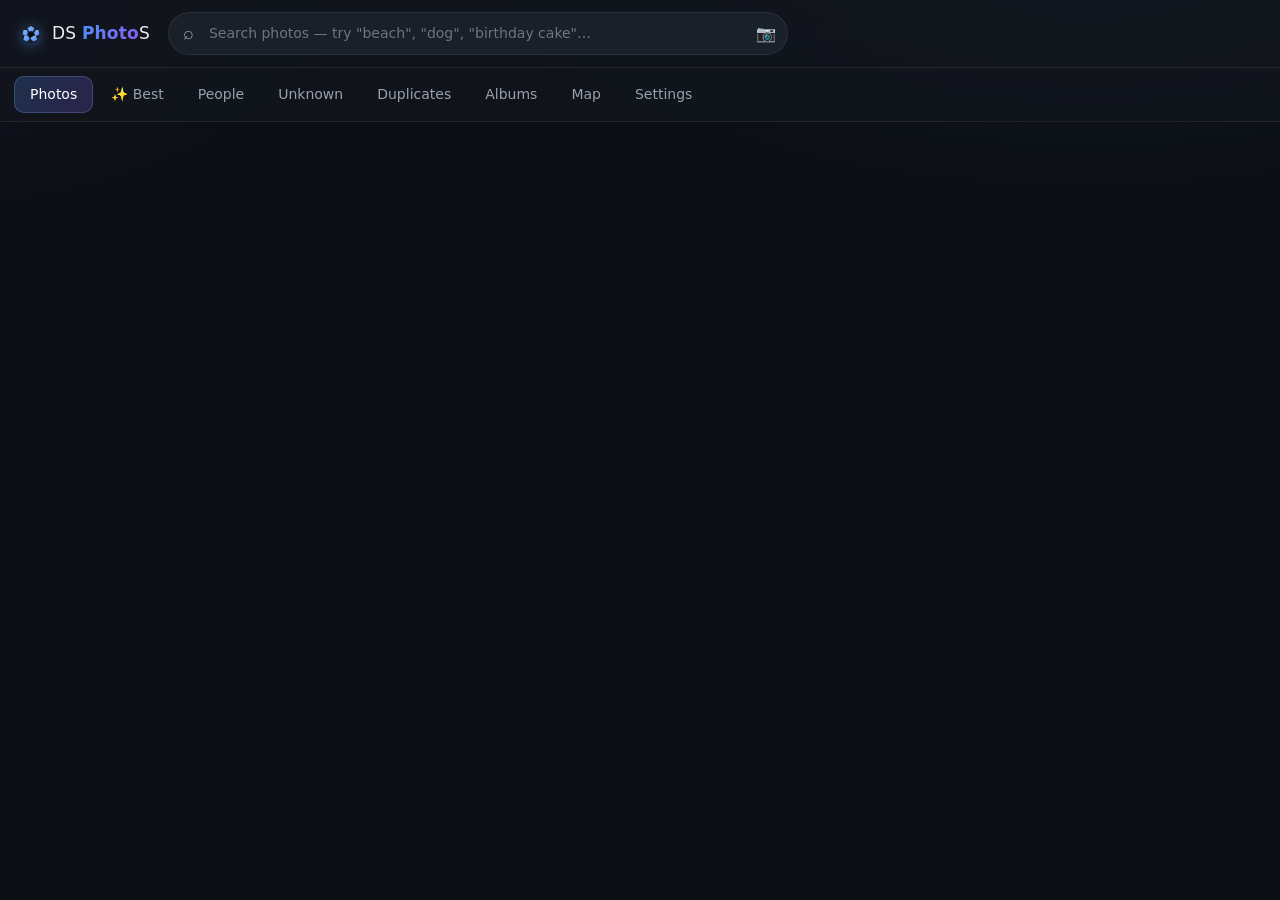
==== static/index.html @ 8d9a06c4 "Add "Play as story" slideshow viewer for albums Backlog item 9 — trips/places are already grouped in" ====
<!DOCTYPE html>
<html lang="en">
<head>
<meta charset="utf-8">
<meta name="viewport" content="width=device-width, initial-scale=1">
<title>DS PhotoS</title>
<link rel="stylesheet" href="/static/vendor/leaflet/leaflet.css">
<link rel="stylesheet" href="/static/style.css">
<link rel="icon" href="data:image/svg+xml,<svg xmlns='http://www.w3.org/2000/svg' viewBox='0 0 100 100'><defs><linearGradient id='g' x1='0' y1='0' x2='1' y2='1'><stop offset='0' stop-color='%238ab4f8'/><stop offset='1' stop-color='%234b90f5'/></linearGradient></defs><circle cx='50' cy='50' r='42' fill='%231a202a'/><g fill='url(%23g)'><path d='M50 14 L66 24 L58 40 L42 40 L34 24 Z'/><path d='M84 32 L88 51 L72 60 L64 46 L72 32 Z'/><path d='M78 76 L61 84 L48 72 L56 58 L72 58 Z'/><path d='M32 84 L16 76 L20 58 L36 58 L44 72 Z'/><path d='M12 51 L16 32 L32 32 L36 46 L28 60 Z'/></g><circle cx='50' cy='50' r='13' fill='%230b0e13'/></svg>">
</head>
<body>
<header class="topbar">
  <div class="logo" onclick="location.hash='#photos'">
    <svg class="logo-mark" viewBox="0 0 100 100" width="22" height="22">
      <defs><linearGradient id="logoGrad" x1="0" y1="0" x2="1" y2="1"><stop offset="0" stop-color="#8ab4f8"/><stop offset="1" stop-color="#4b90f5"/></linearGradient></defs>
      <circle cx="50" cy="50" r="42" fill="#1a202a"/>
      <g fill="url(#logoGrad)">
        <path d="M50 14 L66 24 L58 40 L42 40 L34 24 Z"/>
        <path d="M84 32 L88 51 L72 60 L64 46 L72 32 Z"/>
        <path d="M78 76 L61 84 L48 72 L56 58 L72 58 Z"/>
        <path d="M32 84 L16 76 L20 58 L36 58 L44 72 Z"/>
        <path d="M12 51 L16 32 L32 32 L36 46 L28 60 Z"/>
      </g>
      <circle cx="50" cy="50" r="13" fill="#0b0e13"/>
    </svg>
    <span class="logo-text">DS <b>Photo</b>S</span></div>
  <div class="searchbox">
    <span class="search-ico">⌕</span>
    <input id="search-input" type="search" placeholder="Search photos — try &quot;beach&quot;, &quot;dog&quot;, &quot;birthday cake&quot;…">
    <button id="cam-btn" class="cam-btn" title="Search by face — take a photo with the camera">📷</button>
  </div>
  <div id="scan-chip" class="scan-chip hidden" title="Scan progress — click for details"
       onclick="location.hash='#settings'">
    <span class="spinner"></span><span id="scan-chip-text"></span>
  </div>
</header>

<nav class="tabs">
  <a href="#photos"    data-tab="photos">Photos</a>
  <a href="#best"      data-tab="best">✨ Best</a>
  <a href="#people"    data-tab="people">People</a>
  <a href="#unknown"   data-tab="unknown">Unknown <span id="unknown-badge" class="badge hidden"></span></a>
  <a href="#duplicates" data-tab="duplicates">Duplicates <span id="dup-badge" class="badge hidden"></span></a>
  <a href="#albums"    data-tab="albums">Albums</a>
  <a href="#map"       data-tab="map">Map</a>
  <a href="#settings"  data-tab="settings">Settings</a>
</nav>

<main id="main">
  <div id="view-grid" class="view">
    <div id="memories-strip" class="memories-strip hidden"></div>
    <div id="grid-header" class="grid-header hidden"></div>
    <div id="grid"></div>
    <div id="grid-sentinel"></div>
    <div id="grid-empty" class="empty hidden"></div>
  </div>

  <div id="view-people" class="view hidden"><div id="people-grid" class="cards"></div></div>

  <div id="view-unknown" class="view hidden">
    <p class="hint">Groups of similar faces the app couldn't identify. Type a name to tag
      the whole group — matching faces elsewhere will be tagged automatically.</p>
    <div id="cluster-list"></div>
  </div>

  <div id="view-duplicates" class="view hidden">
    <p class="hint">Photos that look nearly identical, grouped together. The sharpest/highest-resolution
      copy is marked ★ Keep. Archiving moves the others into an "Archive" folder next to the originals
      — nothing is ever deleted automatically; review and delete them yourself when ready.</p>
    <div id="duplicate-list"></div>
    <div id="duplicates-empty" class="empty hidden"></div>
  </div>

  <div id="view-albums" class="view hidden">
    <div class="toolbar">
      <button id="new-album-btn" class="btn">＋ New album</button>
    </div>
    <div id="albums-grid" class="cards"></div>
  </div>

  <div id="view-map" class="view hidden">
    <div class="map-layout">
      <div id="map"></div>
      <div id="map-places" class="map-places"></div>
    </div>
  </div>

  <div id="view-settings" class="view hidden">
    <section class="panel">
      <h2>📂 Photo folders</h2>
      <ul id="folder-list" class="folder-list"></ul>
      <div class="row">
        <button id="browse-folder-btn" class="btn primary">Add folder…</button>
        <span class="hint">or type a path:</span>
        <input id="folder-input" type="text" placeholder="C:\Users\erdee\Pictures">
        <button id="add-folder-btn" class="btn">Add</button>
      </div>
    </section>
    <section class="panel">
      <h2>🔍 Scanning</h2>
      <div class="row">
        <button id="scan-btn" class="btn primary">Scan now</button>
        <button id="stop-scan-btn" class="btn danger hidden">⏹ Stop scan</button>
        <span id="scan-note" class="hint"></span>
      </div>
      <div id="scan-progress" class="progress hidden"><div id="scan-bar"></div></div>
      <div id="scan-status" class="hint"></div>
      <div id="index-stats" class="stats"></div>
    </section>
    <section class="panel">
      <h2>📤 Export</h2>
      <div class="row">
        <button id="export-csv-btn" class="btn">Export metadata to CSV</button>
        <span class="hint">Photo paths, dates, people, albums, favorites and GPS —
          for use in other tools. Original photo files are never touched.</span>
      </div>
    </section>
    <section class="panel">
      <h2>⚙️ App</h2>
      <div class="row">
        <button id="restart-app-btn" class="btn">🔄 Restart app</button>
        <button id="stop-app-btn" class="btn danger">⏻ Quit app</button>
        <span class="hint">Restart applies updates; after Quit, reopen with run.bat.</span>
      </div>
    </section>
  </div>
</main>

<!-- selection action bar -->
<div id="selbar" class="selbar hidden">
  <span id="selbar-count"></span>
  <button class="btn" id="sel-album">Add to album</button>
  <button class="btn" id="sel-fav">♥ Favorite</button>
  <button class="btn ghost" id="sel-clear">Cancel</button>
</div>

<!-- story / slideshow viewer -->
<div id="story-view" class="story-view hidden">
  <div id="story-progress" class="story-progress"></div>
  <button class="icon-btn story-close" id="story-close" title="Close (Esc)">✕</button>
  <img id="story-img">
  <div class="story-nav">
    <button class="icon-btn" id="story-prev">‹</button>
    <button class="icon-btn" id="story-pause">⏸</button>
    <button class="icon-btn" id="story-next">›</button>
  </div>
</div>

<!-- lightbox -->
<div id="lightbox" class="lightbox hidden">
  <div class="lb-top">
    <button class="icon-btn" id="lb-close" title="Close (Esc)">✕</button>
    <div class="lb-spacer"></div>
    <button class="icon-btn" id="lb-fav" title="Favorite (F)">♡</button>
    <button class="icon-btn" id="lb-album" title="Add to album">➕</button>
    <button class="icon-btn" id="lb-faces" title="Show faces (B)">👤</button>
    <button class="icon-btn" id="lb-share" title="Share safely (blur strangers' faces)">🛡️</button>
    <button class="icon-btn" id="lb-info" title="Info (I)">ⓘ</button>
  </div>
  <button class="lb-nav prev" id="lb-prev" title="Previous (←)">‹</button>
  <button class="lb-nav next" id="lb-next" title="Next (→)">›</button>
  <div class="lb-stage" id="lb-stage">
    <img id="lb-img" alt="">
    <div id="lb-overlay"></div>
  </div>
  <aside id="lb-panel" class="lb-panel hidden"></aside>
</div>

<!-- generic modal -->
<div id="modal" class="modal hidden"><div class="modal-box" id="modal-box"></div></div>

<script src="/static/vendor/leaflet/leaflet.js"></script>
<script src="/static/app.js"></script>
</body>
</html>
---- static/vendor/leaflet/leaflet.css ----
/* required styles */

.leaflet-pane,
.leaflet-tile,
.leaflet-marker-icon,
.leaflet-marker-shadow,
.leaflet-tile-container,
.leaflet-pane > svg,
.leaflet-pane > canvas,
.leaflet-zoom-box,
.leaflet-image-layer,
.leaflet-layer {
	position: absolute;
	left: 0;
	top: 0;
	}
.leaflet-container {
	overflow: hidden;
	}
.leaflet-tile,
.leaflet-marker-icon,
.leaflet-marker-shadow {
	-webkit-user-select: none;
	   -moz-user-select: none;
	        user-select: none;
	  -webkit-user-drag: none;
	}
/* Prevents IE11 from highlighting tiles in blue */
.leaflet-tile::selection {
	background: transparent;
}
/* Safari renders non-retina tile on retina better with this, but Chrome is worse */
.leaflet-safari .leaflet-tile {
	image-rendering: -webkit-optimize-contrast;
	}
/* hack that prevents hw layers "stretching" when loading new tiles */
.leaflet-safari .leaflet-tile-container {
	width: 1600px;
	height: 1600px;
	-webkit-transform-origin: 0 0;
	}
.leaflet-marker-icon,
.leaflet-marker-shadow {
	display: block;
	}
/* .leaflet-container svg: reset svg max-width decleration shipped in Joomla! (joomla.org) 3.x */
/* .leaflet-container img: map is broken in FF if you have max-width: 100% on tiles */
.leaflet-container .leaflet-overlay-pane svg {
	max-width: none !important;
	max-height: none !important;
	}
.leaflet-container .leaflet-marker-pane img,
.leaflet-container .leaflet-shadow-pane img,
.leaflet-container .leaflet-tile-pane img,
.leaflet-container img.leaflet-image-layer,
.leaflet-container .leaflet-tile {
	max-width: none !important;
	max-height: none !important;
	width: auto;
	padding: 0;
	}

.leaflet-container img.leaflet-tile {
	/* See: https://bugs.chromium.org/p/chromium/issues/detail?id=600120 */
	mix-blend-mode: plus-lighter;
}

.leaflet-container.leaflet-touch-zoom {
	-ms-touch-action: pan-x pan-y;
	touch-action: pan-x pan-y;
	}
.leaflet-container.leaflet-touch-drag {
	-ms-touch-action: pinch-zoom;
	/* Fallback for FF which doesn't support pinch-zoom */
	touch-action: none;
	touch-action: pinch-zoom;
}
.leaflet-container.leaflet-touch-drag.leaflet-touch-zoom {
	-ms-touch-action: none;
	touch-action: none;
}
.leaflet-container {
	-webkit-tap-highlight-color: transparent;
}
.leaflet-container a {
	-webkit-tap-highlight-color: rgba(51, 181, 229, 0.4);
}
.leaflet-tile {
	filter: inherit;
	visibility: hidden;
	}
.leaflet-tile-loaded {
	visibility: inherit;
	}
.leaflet-zoom-box {
	width: 0;
	height: 0;
	-moz-box-sizing: border-box;
	     box-sizing: border-box;
	z-index: 800;
	}
/* workaround for https://bugzilla.mozilla.org/show_bug.cgi?id=888319 */
.leaflet-overlay-pane svg {
	-moz-user-select: none;
	}

.leaflet-pane         { z-index: 400; }

.leaflet-tile-pane    { z-index: 200; }
.leaflet-overlay-pane { z-index: 400; }
.leaflet-shadow-pane  { z-index: 500; }
.leaflet-marker-pane  { z-index: 600; }
.leaflet-tooltip-pane   { z-index: 650; }
.leaflet-popup-pane   { z-index: 700; }

.leaflet-map-pane canvas { z-index: 100; }
.leaflet-map-pane svg    { z-index: 200; }

.leaflet-vml-shape {
	width: 1px;
	height: 1px;
	}
.lvml {
	behavior: url(#default#VML);
	display: inline-block;
	position: absolute;
	}


/* control positioning */

.leaflet-control {
	position: relative;
	z-index: 800;
	pointer-events: visiblePainted; /* IE 9-10 doesn't have auto */
	pointer-events: auto;
	}
.leaflet-top,
.leaflet-bottom {
	position: absolute;
	z-index: 1000;
	pointer-events: none;
	}
.leaflet-top {
	top: 0;
	}
.leaflet-right {
	right: 0;
	}
.leaflet-bottom {
	bottom: 0;
	}
.leaflet-left {
	left: 0;
	}
.leaflet-control {
	float: left;
	clear: both;
	}
.leaflet-right .leaflet-control {
	float: right;
	}
.leaflet-top .leaflet-control {
	margin-top: 10px;
	}
.leaflet-bottom .leaflet-control {
	margin-bottom: 10px;
	}
.leaflet-left .leaflet-control {
	margin-left: 10px;
	}
.leaflet-right .leaflet-control {
	margin-right: 10px;
	}


/* zoom and fade animations */

.leaflet-fade-anim .leaflet-popup {
	opacity: 0;
	-webkit-transition: opacity 0.2s linear;
	   -moz-transition: opacity 0.2s linear;
	        transition: opacity 0.2s linear;
	}
.leaflet-fade-anim .leaflet-map-pane .leaflet-popup {
	opacity: 1;
	}
.leaflet-zoom-animated {
	-webkit-transform-origin: 0 0;
	    -ms-transform-origin: 0 0;
	        transform-origin: 0 0;
	}
svg.leaflet-zoom-animated {
	will-change: transform;
}

.leaflet-zoom-anim .leaflet-zoom-animated {
	-webkit-transition: -webkit-transform 0.25s cubic-bezier(0,0,0.25,1);
	   -moz-transition:    -moz-transform 0.25s cubic-bezier(0,0,0.25,1);
	        transition:         transform 0.25s cubic-bezier(0,0,0.25,1);
	}
.leaflet-zoom-anim .leaflet-tile,
.leaflet-pan-anim .leaflet-tile {
	-webkit-transition: none;
	   -moz-transition: none;
	        transition: none;
	}

.leaflet-zoom-anim .leaflet-zoom-hide {
	visibility: hidden;
	}


/* cursors */

.leaflet-interactive {
	cursor: pointer;
	}
.leaflet-grab {
	cursor: -webkit-grab;
	cursor:    -moz-grab;
	cursor:         grab;
	}
.leaflet-crosshair,
.leaflet-crosshair .leaflet-interactive {
	cursor: crosshair;
	}
.leaflet-popup-pane,
.leaflet-control {
	cursor: auto;
	}
.leaflet-dragging .leaflet-grab,
.leaflet-dragging .leaflet-grab .leaflet-interactive,
.leaflet-dragging .leaflet-marker-draggable {
	cursor: move;
	cursor: -webkit-grabbing;
	cursor:    -moz-grabbing;
	cursor:         grabbing;
	}

/* marker & overlays interactivity */
.leaflet-marker-icon,
.leaflet-marker-shadow,
.leaflet-image-layer,
.leaflet-pane > svg path,
.leaflet-tile-container {
	pointer-events: none;
	}

.leaflet-marker-icon.leaflet-interactive,
.leaflet-image-layer.leaflet-interactive,
.leaflet-pane > svg path.leaflet-interactive,
svg.leaflet-image-layer.leaflet-interactive path {
	pointer-events: visiblePainted; /* IE 9-10 doesn't have auto */
	pointer-events: auto;
	}

/* visual tweaks */

.leaflet-container {
	background: #ddd;
	outline-offset: 1px;
	}
.leaflet-container a {
	color: #0078A8;
	}
.leaflet-zoom-box {
	border: 2px dotted #38f;
	background: rgba(255,255,255,0.5);
	}


/* general typography */
.leaflet-container {
	font-family: "Helvetica Neue", Arial, Helvetica, sans-serif;
	font-size: 12px;
	font-size: 0.75rem;
	line-height: 1.5;
	}


/* general toolbar styles */

.leaflet-bar {
	box-shadow: 0 1px 5px rgba(0,0,0,0.65);
	border-radius: 4px;
	}
.leaflet-bar a {
	background-color: #fff;
	border-bottom: 1px solid #ccc;
	width: 26px;
	height: 26px;
	line-height: 26px;
	display: block;
	text-align: center;
	text-decoration: none;
	color: black;
	}
.leaflet-bar a,
.leaflet-control-layers-toggle {
	background-position: 50% 50%;
	background-repeat: no-repeat;
	display: block;
	}
.leaflet-bar a:hover,
.leaflet-bar a:focus {
	background-color: #f4f4f4;
	}
.leaflet-bar a:first-child {
	border-top-left-radius: 4px;
	border-top-right-radius: 4px;
	}
.leaflet-bar a:last-child {
	border-bottom-left-radius: 4px;
	border-bottom-right-radius: 4px;
	border-bottom: none;
	}
.leaflet-bar a.leaflet-disabled {
	cursor: default;
	background-color: #f4f4f4;
	color: #bbb;
	}

.leaflet-touch .leaflet-bar a {
	width: 30px;
	height: 30px;
	line-height: 30px;
	}
.leaflet-touch .leaflet-bar a:first-child {
	border-top-left-radius: 2px;
	border-top-right-radius: 2px;
	}
.leaflet-touch .leaflet-bar a:last-child {
	border-bottom-left-radius: 2px;
	border-bottom-right-radius: 2px;
	}

/* zoom control */

.leaflet-control-zoom-in,
.leaflet-control-zoom-out {
	font: bold 18px 'Lucida Console', Monaco, monospace;
	text-indent: 1px;
	}

.leaflet-touch .leaflet-control-zoom-in, .leaflet-touch .leaflet-control-zoom-out  {
	font-size: 22px;
	}


/* layers control */

.leaflet-control-layers {
	box-shadow: 0 1px 5px rgba(0,0,0,0.4);
	background: #fff;
	border-radius: 5px;
	}
.leaflet-control-layers-toggle {
	background-image: url(images/layers.png);
	width: 36px;
	height: 36px;
	}
.leaflet-retina .leaflet-control-layers-toggle {
	background-image: url(images/layers-2x.png);
	background-size: 26px 26px;
	}
.leaflet-touch .leaflet-control-layers-toggle {
	width: 44px;
	height: 44px;
	}
.leaflet-control-layers .leaflet-control-layers-list,
.leaflet-control-layers-expanded .leaflet-control-layers-toggle {
	display: none;
	}
.leaflet-control-layers-expanded .leaflet-control-layers-list {
	display: block;
	position: relative;
	}
.leaflet-control-layers-expanded {
	padding: 6px 10px 6px 6px;
	color: #333;
	background: #fff;
	}
.leaflet-control-layers-scrollbar {
	overflow-y: scroll;
	overflow-x: hidden;
	padding-right: 5px;
	}
.leaflet-control-layers-selector {
	margin-top: 2px;
	position: relative;
	top: 1px;
	}
.leaflet-control-layers label {
	display: block;
	font-size: 13px;
	font-size: 1.08333em;
	}
.leaflet-control-layers-separator {
	height: 0;
	border-top: 1px solid #ddd;
	margin: 5px -10px 5px -6px;
	}

/* Default icon URLs */
.leaflet-default-icon-path { /* used only in path-guessing heuristic, see L.Icon.Default */
	background-image: url(images/marker-icon.png);
	}


/* attribution and scale controls */

.leaflet-container .leaflet-control-attribution {
	background: #fff;
	background: rgba(255, 255, 255, 0.8);
	margin: 0;
	}
.leaflet-control-attribution,
.leaflet-control-scale-line {
	padding: 0 5px;
	color: #333;
	line-height: 1.4;
	}
.leaflet-control-attribution a {
	text-decoration: none;
	}
.leaflet-control-attribution a:hover,
.leaflet-control-attribution a:focus {
	text-decoration: underline;
	}
.leaflet-attribution-flag {
	display: inline !important;
	vertical-align: baseline !important;
	width: 1em;
	height: 0.6669em;
	}
.leaflet-left .leaflet-control-scale {
	margin-left: 5px;
	}
.leaflet-bottom .leaflet-control-scale {
	margin-bottom: 5px;
	}
.leaflet-control-scale-line {
	border: 2px solid #777;
	border-top: none;
	line-height: 1.1;
	padding: 2px 5px 1px;
	white-space: nowrap;
	-moz-box-sizing: border-box;
	     box-sizing: border-box;
	background: rgba(255, 255, 255, 0.8);
	text-shadow: 1px 1px #fff;
	}
.leaflet-control-scale-line:not(:first-child) {
	border-top: 2px solid #777;
	border-bottom: none;
	margin-top: -2px;
	}
.leaflet-control-scale-line:not(:first-child):not(:last-child) {
	border-bottom: 2px solid #777;
	}

.leaflet-touch .leaflet-control-attribution,
.leaflet-touch .leaflet-control-layers,
.leaflet-touch .leaflet-bar {
	box-shadow: none;
	}
.leaflet-touch .leaflet-control-layers,
.leaflet-touch .leaflet-bar {
	border: 2px solid rgba(0,0,0,0.2);
	background-clip: padding-box;
	}


/* popup */

.leaflet-popup {
	position: absolute;
	text-align: center;
	margin-bottom: 20px;
	}
.leaflet-popup-content-wrapper {
	padding: 1px;
	text-align: left;
	border-radius: 12px;
	}
.leaflet-popup-content {
	margin: 13px 24px 13px 20px;
	line-height: 1.3;
	font-size: 13px;
	font-size: 1.08333em;
	min-height: 1px;
	}
.leaflet-popup-content p {
	margin: 17px 0;
	margin: 1.3em 0;
	}
.leaflet-popup-tip-container {
	width: 40px;
	height: 20px;
	position: absolute;
	left: 50%;
	margin-top: -1px;
	margin-left: -20px;
	overflow: hidden;
	pointer-events: none;
	}
.leaflet-popup-tip {
	width: 17px;
	height: 17px;
	padding: 1px;

	margin: -10px auto 0;
	pointer-events: auto;

	-webkit-transform: rotate(45deg);
	   -moz-transform: rotate(45deg);
	    -ms-transform: rotate(45deg);
	        transform: rotate(45deg);
	}
.leaflet-popup-content-wrapper,
.leaflet-popup-tip {
	background: white;
	color: #333;
	box-shadow: 0 3px 14px rgba(0,0,0,0.4);
	}
.leaflet-container a.leaflet-popup-close-button {
	position: absolute;
	top: 0;
	right: 0;
	border: none;
	text-align: center;
	width: 24px;
	height: 24px;
	font: 16px/24px Tahoma, Verdana, sans-serif;
	color: #757575;
	text-decoration: none;
	background: transparent;
	}
.leaflet-container a.leaflet-popup-close-button:hover,
.leaflet-container a.leaflet-popup-close-button:focus {
	color: #585858;
	}
.leaflet-popup-scrolled {
	overflow: auto;
	}

.leaflet-oldie .leaflet-popup-content-wrapper {
	-ms-zoom: 1;
	}
.leaflet-oldie .leaflet-popup-tip {
	width: 24px;
	margin: 0 auto;

	-ms-filter: "progid:DXImageTransform.Microsoft.Matrix(M11=0.70710678, M12=0.70710678, M21=-0.70710678, M22=0.70710678)";
	filter: progid:DXImageTransform.Microsoft.Matrix(M11=0.70710678, M12=0.70710678, M21=-0.70710678, M22=0.70710678);
	}

.leaflet-oldie .leaflet-control-zoom,
.leaflet-oldie .leaflet-control-layers,
.leaflet-oldie .leaflet-popup-content-wrapper,
.leaflet-oldie .leaflet-popup-tip {
	border: 1px solid #999;
	}


/* div icon */

.leaflet-div-icon {
	background: #fff;
	border: 1px solid #666;
	}


/* Tooltip */
/* Base styles for the element that has a tooltip */
.leaflet-tooltip {
	position: absolute;
	padding: 6px;
	background-color: #fff;
	border: 1px solid #fff;
	border-radius: 3px;
	color: #222;
	white-space: nowrap;
	-webkit-user-select: none;
	-moz-user-select: none;
	-ms-user-select: none;
	user-select: none;
	pointer-events: none;
	box-shadow: 0 1px 3px rgba(0,0,0,0.4);
	}
.leaflet-tooltip.leaflet-interactive {
	cursor: pointer;
	pointer-events: auto;
	}
.leaflet-tooltip-top:before,
.leaflet-tooltip-bottom:before,
.leaflet-tooltip-left:before,
.leaflet-tooltip-right:before {
	position: absolute;
	pointer-events: none;
	border: 6px solid transparent;
	background: transparent;
	content: "";
	}

/* Directions */

.leaflet-tooltip-bottom {
	margin-top: 6px;
}
.leaflet-tooltip-top {
	margin-top: -6px;
}
.leaflet-tooltip-bottom:before,
.leaflet-tooltip-top:before {
	left: 50%;
	margin-left: -6px;
	}
.leaflet-tooltip-top:before {
	bottom: 0;
	margin-bottom: -12px;
	border-top-color: #fff;
	}
.leaflet-tooltip-bottom:before {
	top: 0;
	margin-top: -12px;
	margin-left: -6px;
	border-bottom-color: #fff;
	}
.leaflet-tooltip-left {
	margin-left: -6px;
}
.leaflet-tooltip-right {
	margin-left: 6px;
}
.leaflet-tooltip-left:before,
.leaflet-tooltip-right:before {
	top: 50%;
	margin-top: -6px;
	}
.leaflet-tooltip-left:before {
	right: 0;
	margin-right: -12px;
	border-left-color: #fff;
	}
.leaflet-tooltip-right:before {
	left: 0;
	margin-left: -12px;
	border-right-color: #fff;
	}

/* Printing */

@media print {
	/* Prevent printers from removing background-images of controls. */
	.leaflet-control {
		-webkit-print-color-adjust: exact;
		print-color-adjust: exact;
		}
	}
---- static/style.css ----
:root {
  --bg: #0b0e13;            /* page */
  --bg2: #12161d;           /* bars / panels */
  --bg3: #1a202a;           /* inputs / raised */
  --bg4: #232b37;           /* hover */
  --line: rgba(255,255,255,.07);
  --fg: #e9edf3;
  --fg2: #97a1af;
  --accent: #8ab4f8;
  --accent2: #4b90f5;
  --grad: linear-gradient(120deg, #4b90f5, #8b5cf6);
  --danger: #f28b82;
  --gold: #fbbc04;
  --radius: 14px;
  --shadow: 0 10px 30px rgba(0,0,0,.45);
}
* { box-sizing: border-box; }
html, body { margin: 0; height: 100%; }
body {
  background:
    radial-gradient(1100px 500px at 85% -10%, rgba(75,144,245,.10), transparent 60%),
    radial-gradient(900px 420px at -10% 0%, rgba(139,92,246,.08), transparent 55%),
    var(--bg);
  color: var(--fg);
  font: 14px/1.5 "Segoe UI Variable Text", "Segoe UI", system-ui, sans-serif;
  display: flex; flex-direction: column;
  -webkit-font-smoothing: antialiased;
}
::selection { background: rgba(75,144,245,.4); }
::-webkit-scrollbar { width: 10px; height: 10px; }
::-webkit-scrollbar-thumb { background: #2b3442; border-radius: 6px; border: 2px solid var(--bg); }
::-webkit-scrollbar-thumb:hover { background: #3a4658; }
::-webkit-scrollbar-track { background: transparent; }

/* ---- chrome ---- */
.topbar {
  display: flex; align-items: center; gap: 18px;
  padding: 12px 20px;
  background: rgba(18,22,29,.85); backdrop-filter: blur(14px);
  border-bottom: 1px solid var(--line);
  position: sticky; top: 0; z-index: 30;
}
.logo { display: flex; align-items: center; gap: 10px; cursor: pointer; white-space: nowrap; }
.logo-mark { display: block; filter: drop-shadow(0 2px 6px rgba(75,144,245,.5)); }
.logo-text { font-size: 17px; font-weight: 350; letter-spacing: .2px; }
.logo-text b {
  font-weight: 700;
  background: var(--grad); -webkit-background-clip: text; background-clip: text; color: transparent;
}
.searchbox { flex: 1; max-width: 620px; position: relative; }
.search-ico {
  position: absolute; left: 15px; top: 50%; transform: translateY(-54%);
  color: var(--fg2); font-size: 18px; pointer-events: none;
}
.searchbox input {
  width: 100%; padding: 10px 18px 10px 40px; border-radius: 24px;
  border: 1px solid var(--line); background: var(--bg3); color: var(--fg);
  font-size: 14px; outline: none; transition: all .2s;
}
.searchbox input::placeholder { color: #6b7583; }
.searchbox input:focus {
  background: var(--bg4); border-color: rgba(138,180,248,.45);
  box-shadow: 0 0 0 3px rgba(75,144,245,.15);
}
.searchbox input { padding-right: 46px; }
.cam-btn {
  position: absolute; right: 6px; top: 50%; transform: translateY(-50%);
  width: 32px; height: 32px; border-radius: 50%; border: none; cursor: pointer;
  background: transparent; font-size: 16px; transition: background .15s;
}
.cam-btn:hover { background: var(--bg4); }
#cam-video {
  width: 440px; max-width: 78vw; border-radius: 12px; background: #000;
  transform: scaleX(-1); /* mirror preview like a selfie camera */
}
.tabs {
  display: flex; gap: 2px; padding: 8px 14px;
  background: rgba(18,22,29,.85); backdrop-filter: blur(14px);
  border-bottom: 1px solid var(--line);
  position: sticky; top: 61px; z-index: 29; overflow-x: auto;
}
.tabs a {
  color: var(--fg2); text-decoration: none; padding: 8px 16px;
  border-radius: 10px; white-space: nowrap; font-weight: 500;
  transition: color .15s, background .15s;
}
.tabs a.active {
  color: #fff;
  background: linear-gradient(120deg, rgba(75,144,245,.22), rgba(139,92,246,.22));
  box-shadow: inset 0 0 0 1px rgba(138,180,248,.25);
}
.tabs a:hover:not(.active) { color: var(--fg); background: var(--bg3); }
.badge {
  background: var(--grad); color: #fff; border-radius: 10px;
  font-size: 11px; font-weight: 600; padding: 1px 8px; margin-left: 5px;
}
main { flex: 1; overflow-y: auto; padding: 20px 22px 40px; }
.view.hidden, .hidden { display: none !important; }
.hint { color: var(--fg2); }
.empty { color: var(--fg2); text-align: center; padding: 70px 0; font-size: 15px; }
.empty a { color: var(--accent); }

/* ---- scan chip ---- */
.scan-chip {
  display: flex; align-items: center; gap: 9px; cursor: pointer; white-space: nowrap;
  background: linear-gradient(120deg, rgba(75,144,245,.18), rgba(139,92,246,.18));
  color: var(--accent); border: 1px solid rgba(138,180,248,.3);
  border-radius: 18px; padding: 7px 15px; font-size: 13px; font-weight: 500; max-width: 360px;
}
.scan-chip span:last-child { overflow: hidden; text-overflow: ellipsis; }
.spinner {
  width: 13px; height: 13px; flex: none; border-radius: 50%;
  border: 2px solid rgba(138,180,248,.25); border-top-color: var(--accent);
  animation: spin .9s linear infinite;
}
@keyframes spin { to { transform: rotate(360deg); } }

/* ---- memories strip ---- */
.memories-strip { margin: 6px 2px 22px; display: flex; flex-direction: column; gap: 14px; }
.memory-card {
  background: var(--panel, rgba(139,180,248,.06)); border: 1px solid var(--line);
  border-radius: 12px; padding: 12px 14px;
}
.memory-title { font-size: 14px; font-weight: 600; color: var(--fg2); margin-bottom: 10px; }
.memory-photos { display: flex; gap: 8px; overflow-x: auto; }
.memory-photos img {
  height: 100px; width: 100px; object-fit: cover; border-radius: 8px; cursor: pointer;
  flex-shrink: 0; transition: transform .15s ease;
}
.memory-photos img:hover { transform: scale(1.04); }

/* ---- photo grid ---- */
.grid-header {
  font-size: 22px; font-weight: 650; margin: 6px 2px 16px;
  display: flex; align-items: center; gap: 14px; flex-wrap: wrap;
}
.grid-header .sub { color: var(--fg2); font-size: 13px; font-weight: 400; }
.month-h {
  font-size: 13px; font-weight: 600; margin: 26px 2px 10px; color: var(--fg2);
  text-transform: uppercase; letter-spacing: .12em;
}
.month-h::after {
  content: ""; display: inline-block; vertical-align: middle; margin-left: 14px;
  width: 60px; height: 1px; background: var(--line);
}
.photo-row { display: flex; flex-wrap: wrap; gap: 5px; }
.ph {
  position: relative; height: 185px; flex-grow: 1; overflow: hidden;
  border-radius: 10px; cursor: pointer; background: var(--bg3);
}
.ph img {
  height: 100%; width: 100%; object-fit: cover; display: block;
  transition: transform .35s cubic-bezier(.2,.6,.2,1), filter .25s;
}
.ph:hover img { transform: scale(1.045); }
.ph::after {
  content: ""; position: absolute; inset: 0; pointer-events: none;
  background: linear-gradient(rgba(0,0,0,.25), transparent 30%);
  opacity: 0; transition: opacity .2s;
}
.ph:hover::after { opacity: 1; }
.ph .fav-ind {
  position: absolute; right: 8px; bottom: 7px; color: #fff; z-index: 2;
  text-shadow: 0 1px 6px rgba(0,0,0,.8);
}
.ph .check {
  position: absolute; left: 8px; top: 8px; width: 23px; height: 23px; z-index: 2;
  border-radius: 50%; background: rgba(0,0,0,.5); color: #fff;
  display: flex; align-items: center; justify-content: center;
  opacity: 0; transition: all .15s; font-size: 13px; border: 1.5px solid rgba(255,255,255,.9);
}
.ph:hover .check { opacity: 1; }
.ph.selected .check { opacity: 1; background: var(--accent2); border-color: var(--accent2); }
.ph.selected img { transform: scale(.9); border-radius: 12px; }
.ph.selected { box-shadow: inset 0 0 0 2px var(--accent2); }
#grid-sentinel { height: 1px; }

/* ---- cards (people / albums) ---- */
.cards { display: grid; grid-template-columns: repeat(auto-fill, minmax(160px, 1fr)); gap: 18px; }
.card {
  cursor: pointer; text-align: center; padding: 14px 10px 16px;
  border-radius: var(--radius); background: var(--bg2);
  border: 1px solid var(--line);
  transition: transform .2s, box-shadow .2s, border-color .2s;
}
.card:hover {
  transform: translateY(-3px); box-shadow: var(--shadow);
  border-color: rgba(138,180,248,.28);
}
.card .pic {
  width: 100%; aspect-ratio: 1; border-radius: 10px; overflow: hidden; background: var(--bg3);
}
.card.person .pic { border-radius: 50%; box-shadow: inset 0 0 0 1px var(--line); }
.card .pic img { width: 100%; height: 100%; object-fit: cover; }
.card .name { margin-top: 12px; font-weight: 600; letter-spacing: .1px; }
.card .sub { color: var(--fg2); font-size: 12px; margin-top: 2px; }
.card .name input {
  background: var(--bg3); border: 1px solid var(--fg2); color: var(--fg);
  border-radius: 6px; padding: 4px 8px; width: 90%;
}

/* ---- unknown clusters ---- */
.cluster {
  display: flex; align-items: center; gap: 16px; flex-wrap: wrap;
  background: var(--bg2); border: 1px solid var(--line);
  border-radius: var(--radius); padding: 14px 18px; margin-bottom: 12px;
  transition: border-color .2s;
}
.cluster:hover { border-color: rgba(138,180,248,.22); }
.cluster .facepile { display: flex; }
.cluster .facepile img {
  width: 74px; height: 74px; object-fit: cover; border-radius: 50%; background: var(--bg3);
  border: 2px solid var(--bg2); margin-left: -14px;
  transition: transform .18s;
}
.cluster .facepile img:first-child { margin-left: 0; }
.cluster .facepile img:hover { transform: translateY(-4px) scale(1.06); z-index: 2; position: relative; }
.cluster .meta { flex: 1; min-width: 150px; }
.cluster .meta .title { font-weight: 600; font-size: 15px; }
.cluster .tagbox { display: flex; gap: 8px; }

/* ---- duplicates ---- */
.dup-thumb { position: relative; }
.dup-thumb img {
  width: 110px; height: 110px; object-fit: cover; border-radius: 8px;
  background: var(--bg3); cursor: pointer;
}
.dup-keep {
  position: absolute; top: 4px; left: 4px; background: rgba(20,26,38,.85);
  color: #ffd166; font-size: 11px; font-weight: 700; padding: 2px 6px; border-radius: 6px;
}

/* ---- forms/buttons ---- */
.btn {
  background: var(--bg3); color: var(--fg); border: 1px solid var(--line);
  padding: 8px 18px; border-radius: 10px; cursor: pointer; font-size: 14px; font-weight: 500;
  transition: background .15s, transform .1s, box-shadow .15s;
}
.btn:hover { background: var(--bg4); }
.btn:active { transform: scale(.97); }
.btn.primary {
  background: var(--grad); color: #fff; border: none;
  box-shadow: 0 4px 14px rgba(75,144,245,.35);
}
.btn.primary:hover { filter: brightness(1.12); }
.btn.primary:disabled { filter: grayscale(.6) brightness(.7); cursor: default; box-shadow: none; }
.btn.ghost { background: transparent; border-color: transparent; color: var(--fg2); }
.btn.ghost:hover { color: var(--fg); background: var(--bg3); }
.btn.danger { color: var(--danger); }
.btn.danger:hover { background: rgba(242,139,130,.12); border-color: rgba(242,139,130,.3); }
input[type=text], input[type=search] { font: inherit; }
.row { display: flex; gap: 10px; margin: 14px 0 4px; align-items: center; flex-wrap: wrap; }
.row input[type=text] {
  flex: 1; max-width: 460px; padding: 9px 14px; border-radius: 10px;
  border: 1px solid var(--line); background: var(--bg3); color: var(--fg); outline: none;
  transition: border-color .15s, box-shadow .15s;
}
.row input[type=text]:focus { border-color: rgba(138,180,248,.45); box-shadow: 0 0 0 3px rgba(75,144,245,.13); }
.tag-input {
  padding: 8px 14px; border-radius: 10px; border: 1px solid var(--line);
  background: var(--bg3); color: var(--fg); outline: none; width: 190px;
  transition: border-color .15s, box-shadow .15s;
}
.tag-input:focus { border-color: rgba(138,180,248,.45); box-shadow: 0 0 0 3px rgba(75,144,245,.13); }
.toolbar { margin-bottom: 16px; }

/* ---- settings ---- */
.panel {
  background: var(--bg2); border: 1px solid var(--line); border-radius: var(--radius);
  padding: 20px 24px 22px; margin-bottom: 18px; max-width: 860px;
}
.panel h2 { margin: 0 0 14px; font-size: 16px; font-weight: 650; letter-spacing: .2px; }
.folder-list { list-style: none; padding: 0; margin: 0 0 4px; }
.folder-list li {
  display: flex; align-items: center; gap: 10px; background: var(--bg3);
  border: 1px solid var(--line);
  padding: 9px 16px; border-radius: 10px; margin-bottom: 8px;
}
.folder-list li span { flex: 1; word-break: break-all; }
.progress {
  height: 8px; background: var(--bg3); border-radius: 4px; margin: 14px 0 8px;
  overflow: hidden;
}
.progress div {
  height: 100%; width: 0; border-radius: 4px;
  background: var(--grad); background-size: 200% 100%;
  animation: shimmer 2.2s linear infinite; transition: width .5s;
}
@keyframes shimmer { to { background-position: -200% 0; } }
.stats { display: flex; gap: 12px; flex-wrap: wrap; margin-top: 18px; }
.stats > div {
  background: var(--bg3); border: 1px solid var(--line); border-radius: 12px;
  padding: 14px 22px 12px; min-width: 120px; color: var(--fg2); font-size: 12px;
  text-transform: uppercase; letter-spacing: .08em;
}
.stats b {
  display: block; font-size: 26px; font-weight: 700; letter-spacing: 0; text-transform: none;
  background: var(--grad); -webkit-background-clip: text; background-clip: text; color: transparent;
  margin-bottom: 2px;
}

/* ---- map ---- */
.map-layout { display: flex; gap: 14px; height: calc(100vh - 150px); }
#map { flex: 1; border-radius: var(--radius); border: 1px solid var(--line); }
.leaflet-container { background: var(--bg3); }
.map-places {
  width: 240px; flex-shrink: 0; overflow-y: auto; background: var(--bg2);
  border: 1px solid var(--line); border-radius: var(--radius); padding: 10px;
}
.map-places h3 { font-size: 13px; color: var(--fg2); text-transform: uppercase;
  letter-spacing: .08em; margin: 4px 6px 10px; }
.place-row {
  display: flex; justify-content: space-between; align-items: center; gap: 8px;
  padding: 8px 6px; border-radius: 8px; cursor: pointer;
}
.place-row:hover { background: var(--bg3); }
.place-row .count { color: var(--fg2); font-size: 12px; }

/* ---- selection bar ---- */
.selbar {
  position: fixed; bottom: 20px; left: 50%; transform: translateX(-50%);
  background: rgba(26,32,42,.92); backdrop-filter: blur(12px);
  border: 1px solid var(--line);
  border-radius: 30px; padding: 10px 20px;
  display: flex; gap: 10px; align-items: center; z-index: 4000;
  box-shadow: var(--shadow);
}
#selbar-count { font-weight: 600; margin-right: 4px; }

/* ---- story / slideshow ---- */
.story-view {
  position: fixed; inset: 0; background: #000; z-index: 6000;
  display: flex; align-items: center; justify-content: center;
}
.story-view img {
  max-width: 100%; max-height: 100%; object-fit: contain;
}
.story-progress {
  position: absolute; top: 10px; left: 12px; right: 12px; display: flex; gap: 4px; z-index: 2;
}
.story-seg { flex: 1; height: 3px; background: rgba(255,255,255,.25); border-radius: 2px; }
.story-seg.done { background: rgba(255,255,255,.7); }
.story-seg.active { background: rgba(255,255,255,.95); }
.story-close { position: absolute; top: 20px; right: 16px; z-index: 3; }
.story-nav {
  position: absolute; bottom: 24px; left: 50%; transform: translateX(-50%);
  display: flex; gap: 14px; z-index: 3;
}

/* ---- lightbox ---- */
.lightbox {
  /* above Leaflet's panes/controls (z-index up to ~1000) */
  position: fixed; inset: 0; background: rgba(7,9,12,.97); z-index: 5000;
  display: flex; align-items: center; justify-content: center;
}
.lb-top {
  position: absolute; top: 0; left: 0; right: 0; display: flex; gap: 8px;
  padding: 14px 18px; z-index: 52;
  background: linear-gradient(rgba(0,0,0,.6), transparent);
}
.lb-spacer { flex: 1; }
.icon-btn {
  background: rgba(255,255,255,.09); backdrop-filter: blur(8px);
  border: none; color: #fff; font-size: 17px;
  width: 42px; height: 42px; border-radius: 50%; cursor: pointer;
  transition: background .15s, transform .1s;
}
.icon-btn:hover { background: rgba(255,255,255,.22); }
.icon-btn:active { transform: scale(.92); }
.icon-btn.on { color: var(--accent); background: rgba(138,180,248,.22); }
.lb-nav {
  position: absolute; top: 50%; transform: translateY(-50%); z-index: 52;
  background: rgba(255,255,255,.08); backdrop-filter: blur(8px);
  color: #fff; border: none; font-size: 30px;
  width: 50px; height: 50px; border-radius: 50%; cursor: pointer;
  transition: background .15s;
}
.lb-nav:hover { background: rgba(255,255,255,.24); }
.lb-nav.prev { left: 16px; } .lb-nav.next { right: 16px; }
.lb-stage { position: relative; max-width: 100%; max-height: 100%; }
#lb-img { max-width: 100vw; max-height: 100vh; display: block; }
#lb-overlay { position: absolute; inset: 0; pointer-events: none; transition: opacity .35s; }
#lb-overlay.faded { opacity: 0; }
#lb-overlay.faded .facebox { pointer-events: none; }
.facebox {
  position: absolute; border: 2px solid var(--accent); border-radius: 8px;
  pointer-events: auto; cursor: pointer;
  box-shadow: 0 0 0 1px rgba(0,0,0,.35), inset 0 0 0 1px rgba(0,0,0,.25);
  transition: border-color .15s;
}
.facebox:hover { border-color: #fff; }
.facebox .fb-label {
  position: absolute; left: 50%; transform: translateX(-50%); top: 100%; margin-top: 6px;
  background: rgba(10,13,17,.85); backdrop-filter: blur(6px);
  color: #fff; padding: 3px 11px; border-radius: 14px;
  font-size: 12px; font-weight: 500; white-space: nowrap;
  border: 1px solid rgba(255,255,255,.12);
}
.facebox.unknown { border-color: var(--gold); }
.facebox.unknown .fb-label { color: var(--gold); }
.lb-panel {
  position: absolute; right: 0; top: 0; bottom: 0; width: 330px;
  background: rgba(18,22,29,.96); backdrop-filter: blur(14px);
  border-left: 1px solid var(--line);
  z-index: 53; padding: 66px 22px 22px; overflow-y: auto;
}
.lb-panel h3 {
  margin: 18px 0 8px; font-size: 11px; color: var(--fg2);
  text-transform: uppercase; letter-spacing: .12em;
}
.lb-panel .chip {
  display: inline-flex; align-items: center; gap: 7px; background: var(--bg3);
  border: 1px solid var(--line);
  border-radius: 17px; padding: 4px 13px 4px 4px; margin: 3px 5px 3px 0; cursor: pointer;
  transition: background .15s, border-color .15s;
}
.lb-panel .chip:hover { background: var(--bg4); border-color: rgba(138,180,248,.3); }
.lb-panel .chip img { width: 27px; height: 27px; border-radius: 50%; object-fit: cover; }

/* ---- modal ---- */
.modal {
  position: fixed; inset: 0; background: rgba(4,6,9,.65); backdrop-filter: blur(4px);
  z-index: 6000; display: flex; align-items: center; justify-content: center;
}
.modal-box {
  background: var(--bg2); border: 1px solid var(--line);
  border-radius: 16px; padding: 22px 24px; min-width: 340px;
  max-width: 90vw; max-height: 80vh; overflow-y: auto;
  box-shadow: var(--shadow);
  animation: pop .18s cubic-bezier(.2,.8,.3,1.2);
}
@keyframes pop { from { transform: scale(.94); opacity: 0; } }
.modal-box h3 { margin-top: 0; font-size: 16px; }
.modal-box .list-item { display: block; width: 100%; text-align: left; margin-bottom: 6px; }
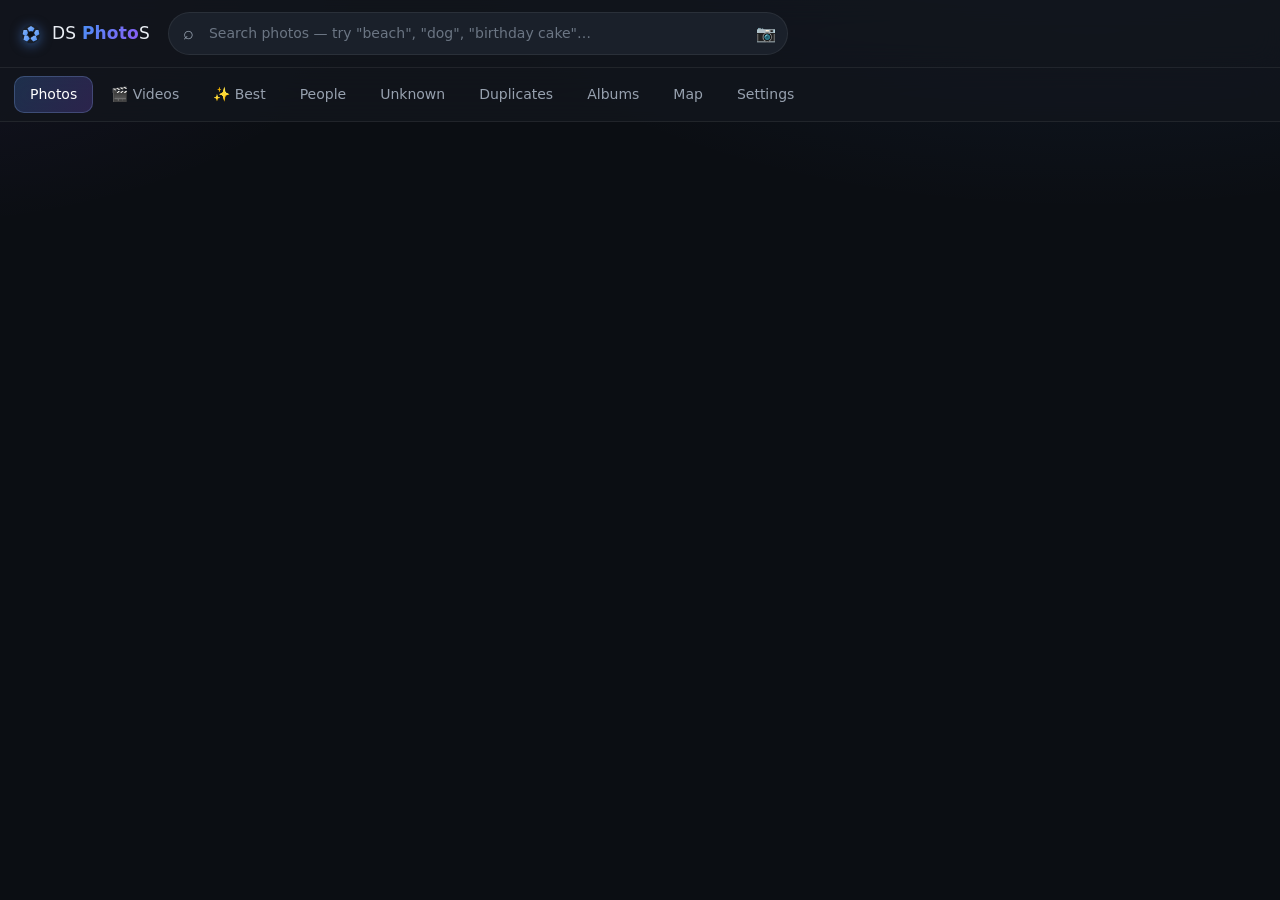
==== commit 24ce31e6: "Add a Videos tab, separate from Photos New videos table (path, dimensions, duration, taken_at from f" ====
--- a/static/index.html
+++ b/static/index.html
@@ -28,6 +28,7 @@
     <span class="search-ico">⌕</span>
     <input id="search-input" type="search" placeholder="Search photos — try &quot;beach&quot;, &quot;dog&quot;, &quot;birthday cake&quot;…">
     <button id="cam-btn" class="cam-btn" title="Search by face — take a photo with the camera">📷</button>
+    <div id="search-suggestions" class="search-suggestions hidden"></div>
   </div>
   <div id="scan-chip" class="scan-chip hidden" title="Scan progress — click for details"
        onclick="location.hash='#settings'">
@@ -37,6 +38,7 @@
 
 <nav class="tabs">
   <a href="#photos"    data-tab="photos">Photos</a>
+  <a href="#videos"    data-tab="videos">🎬 Videos</a>
   <a href="#best"      data-tab="best">✨ Best</a>
   <a href="#people"    data-tab="people">People</a>
   <a href="#unknown"   data-tab="unknown">Unknown <span id="unknown-badge" class="badge hidden"></span></a>
@@ -55,6 +57,16 @@
     <div id="grid-empty" class="empty hidden"></div>
   </div>
 
+  <div id="view-videos" class="view hidden">
+    <div class="toolbar">
+      <button id="scan-videos-btn" class="btn">🔄 Scan for videos</button>
+      <span id="video-scan-note" class="hint"></span>
+    </div>
+    <div id="video-grid" class="video-grid"></div>
+    <div id="video-grid-sentinel"></div>
+    <div id="video-grid-empty" class="empty hidden"></div>
+  </div>
+
   <div id="view-people" class="view hidden"><div id="people-grid" class="cards"></div></div>
 
   <div id="view-unknown" class="view hidden">
@@ -97,6 +109,18 @@
       </div>
     </section>
     <section class="panel">
+      <h2>🗄️ Archive folder</h2>
+      <p class="hint">Where "Archive the others" (Duplicates tab) moves extra copies for you to review
+        and delete yourself. By default each photo gets its own "Archive" subfolder next to it;
+        pick one folder here to send them all to the same place instead.</p>
+      <div class="row">
+        <button id="browse-archive-btn" class="btn">Browse…</button>
+        <input id="archive-folder-input" type="text" placeholder="Default: an Archive folder beside each photo">
+        <button id="save-archive-btn" class="btn primary">Save</button>
+        <button id="reset-archive-btn" class="btn ghost">Reset to default</button>
+      </div>
+    </section>
+    <section class="panel">
       <h2>🔍 Scanning</h2>
       <div class="row">
         <button id="scan-btn" class="btn primary">Scan now</button>
@@ -106,6 +130,10 @@
       <div id="scan-progress" class="progress hidden"><div id="scan-bar"></div></div>
       <div id="scan-status" class="hint"></div>
       <div id="index-stats" class="stats"></div>
+      <div id="backfill-row" class="row hidden">
+        <button id="backfill-btn" class="btn">✨ Score existing photos for quality</button>
+        <span id="backfill-note" class="hint"></span>
+      </div>
     </section>
     <section class="panel">
       <h2>📤 Export</h2>
@@ -132,6 +160,12 @@
   <button class="btn" id="sel-album">Add to album</button>
   <button class="btn" id="sel-fav">♥ Favorite</button>
   <button class="btn ghost" id="sel-clear">Cancel</button>
+</div>
+
+<!-- video player -->
+<div id="video-player" class="video-player hidden">
+  <button class="icon-btn video-player-close" id="video-player-close" title="Close (Esc)">✕</button>
+  <video id="video-player-el" controls></video>
 </div>
 
 <!-- story / slideshow viewer -->
--- a/static/style.css
+++ b/static/style.css
@@ -63,6 +63,13 @@
   box-shadow: 0 0 0 3px rgba(75,144,245,.15);
 }
 .searchbox input { padding-right: 46px; }
+.search-suggestions {
+  position: absolute; top: calc(100% + 6px); left: 0; right: 0;
+  background: var(--bg3); border: 1px solid var(--line); border-radius: 12px;
+  padding: 6px; z-index: 60; box-shadow: var(--shadow);
+}
+.suggestion-row { padding: 8px 12px; border-radius: 8px; cursor: pointer; font-size: 14px; }
+.suggestion-row:hover { background: var(--bg4); }
 .cam-btn {
   position: absolute; right: 6px; top: 50%; transform: translateY(-50%);
   width: 32px; height: 32px; border-radius: 50%; border: none; cursor: pointer;
@@ -174,6 +181,30 @@
 .ph.selected img { transform: scale(.9); border-radius: 12px; }
 .ph.selected { box-shadow: inset 0 0 0 2px var(--accent2); }
 #grid-sentinel { height: 1px; }
+
+/* ---- videos ---- */
+.video-grid { display: grid; grid-template-columns: repeat(auto-fill, minmax(220px, 1fr)); gap: 12px; }
+.video-tile {
+  position: relative; aspect-ratio: 16/9; border-radius: var(--radius);
+  overflow: hidden; cursor: pointer; background: var(--bg3);
+}
+.video-tile img { width: 100%; height: 100%; object-fit: cover; display: block; }
+.video-play {
+  position: absolute; inset: 0; display: flex; align-items: center; justify-content: center;
+  font-size: 30px; color: #fff; text-shadow: 0 2px 8px rgba(0,0,0,.6);
+  background: rgba(0,0,0,.15); transition: background .15s;
+}
+.video-tile:hover .video-play { background: rgba(0,0,0,.32); }
+.video-duration {
+  position: absolute; right: 6px; bottom: 6px; background: rgba(0,0,0,.75); color: #fff;
+  font-size: 12px; font-weight: 600; padding: 2px 6px; border-radius: 5px;
+}
+.video-player {
+  position: fixed; inset: 0; background: rgba(7,9,12,.97); z-index: 5500;
+  display: flex; align-items: center; justify-content: center;
+}
+.video-player video { max-width: 92vw; max-height: 92vh; }
+.video-player-close { position: absolute; top: 20px; right: 20px; }
 
 /* ---- cards (people / albums) ---- */
 .cards { display: grid; grid-template-columns: repeat(auto-fill, minmax(160px, 1fr)); gap: 18px; }
@@ -377,7 +408,12 @@
 }
 .lb-nav:hover { background: rgba(255,255,255,.24); }
 .lb-nav.prev { left: 16px; } .lb-nav.next { right: 16px; }
-.lb-stage { position: relative; max-width: 100%; max-height: 100%; }
+.lb-stage {
+  position: relative; max-width: 100%; max-height: 100%;
+  transform-origin: 0 0; cursor: zoom-in;
+}
+.lb-stage.zoomed { cursor: grab; }
+.lb-stage.zoomed.dragging { cursor: grabbing; }
 #lb-img { max-width: 100vw; max-height: 100vh; display: block; }
 #lb-overlay { position: absolute; inset: 0; pointer-events: none; transition: opacity .35s; }
 #lb-overlay.faded { opacity: 0; }
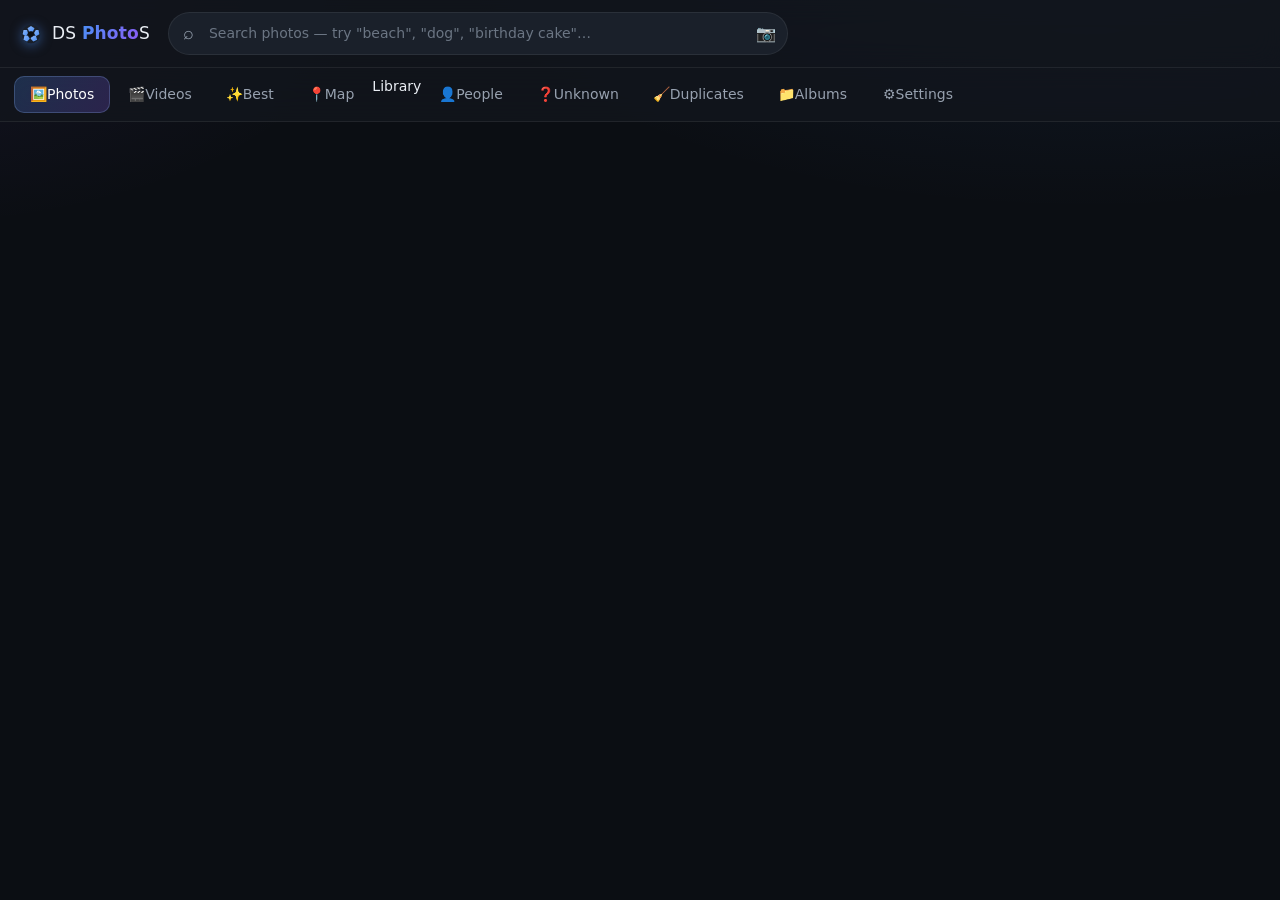
==== commit d7c4b0c3: "Fix slow-feeling photo/video loading with progressive display Clicking a photo loaded the full-resol" ====
--- a/static/index.html
+++ b/static/index.html
@@ -36,16 +36,19 @@
   </div>
 </header>
 
+<div class="app-body">
 <nav class="tabs">
-  <a href="#photos"    data-tab="photos">Photos</a>
-  <a href="#videos"    data-tab="videos">🎬 Videos</a>
-  <a href="#best"      data-tab="best">✨ Best</a>
-  <a href="#people"    data-tab="people">People</a>
-  <a href="#unknown"   data-tab="unknown">Unknown <span id="unknown-badge" class="badge hidden"></span></a>
-  <a href="#duplicates" data-tab="duplicates">Duplicates <span id="dup-badge" class="badge hidden"></span></a>
-  <a href="#albums"    data-tab="albums">Albums</a>
-  <a href="#map"       data-tab="map">Map</a>
-  <a href="#settings"  data-tab="settings">Settings</a>
+  <a href="#photos"    data-tab="photos"><span class="tab-ico">🖼️</span>Photos</a>
+  <a href="#videos"    data-tab="videos"><span class="tab-ico">🎬</span>Videos</a>
+  <a href="#best"      data-tab="best"><span class="tab-ico">✨</span>Best</a>
+  <a href="#map"       data-tab="map"><span class="tab-ico">📍</span>Map</a>
+  <div class="tabs-section">Library</div>
+  <a href="#people"    data-tab="people"><span class="tab-ico">👤</span>People</a>
+  <a href="#unknown"   data-tab="unknown"><span class="tab-ico">❓</span>Unknown <span id="unknown-badge" class="badge hidden"></span></a>
+  <a href="#duplicates" data-tab="duplicates"><span class="tab-ico">🧹</span>Duplicates <span id="dup-badge" class="badge hidden"></span></a>
+  <a href="#albums"    data-tab="albums"><span class="tab-ico">📁</span>Albums</a>
+  <div class="tabs-spacer"></div>
+  <a href="#settings"  data-tab="settings"><span class="tab-ico">⚙️</span>Settings</a>
 </nav>
 
 <main id="main">
@@ -153,6 +156,7 @@
     </section>
   </div>
 </main>
+</div>
 
 <!-- selection action bar -->
 <div id="selbar" class="selbar hidden">
@@ -165,7 +169,7 @@
 <!-- video player -->
 <div id="video-player" class="video-player hidden">
   <button class="icon-btn video-player-close" id="video-player-close" title="Close (Esc)">✕</button>
-  <video id="video-player-el" controls></video>
+  <video id="video-player-el" controls preload="metadata"></video>
 </div>
 
 <!-- story / slideshow viewer -->
--- a/static/style.css
+++ b/static/style.css
@@ -414,7 +414,11 @@
 }
 .lb-stage.zoomed { cursor: grab; }
 .lb-stage.zoomed.dragging { cursor: grabbing; }
-#lb-img { max-width: 100vw; max-height: 100vh; display: block; }
+#lb-img {
+  max-width: 100vw; max-height: 100vh; display: block;
+  transition: filter .25s;
+}
+#lb-img.lb-loading { filter: blur(8px); }
 #lb-overlay { position: absolute; inset: 0; pointer-events: none; transition: opacity .35s; }
 #lb-overlay.faded { opacity: 0; }
 #lb-overlay.faded .facebox { pointer-events: none; }
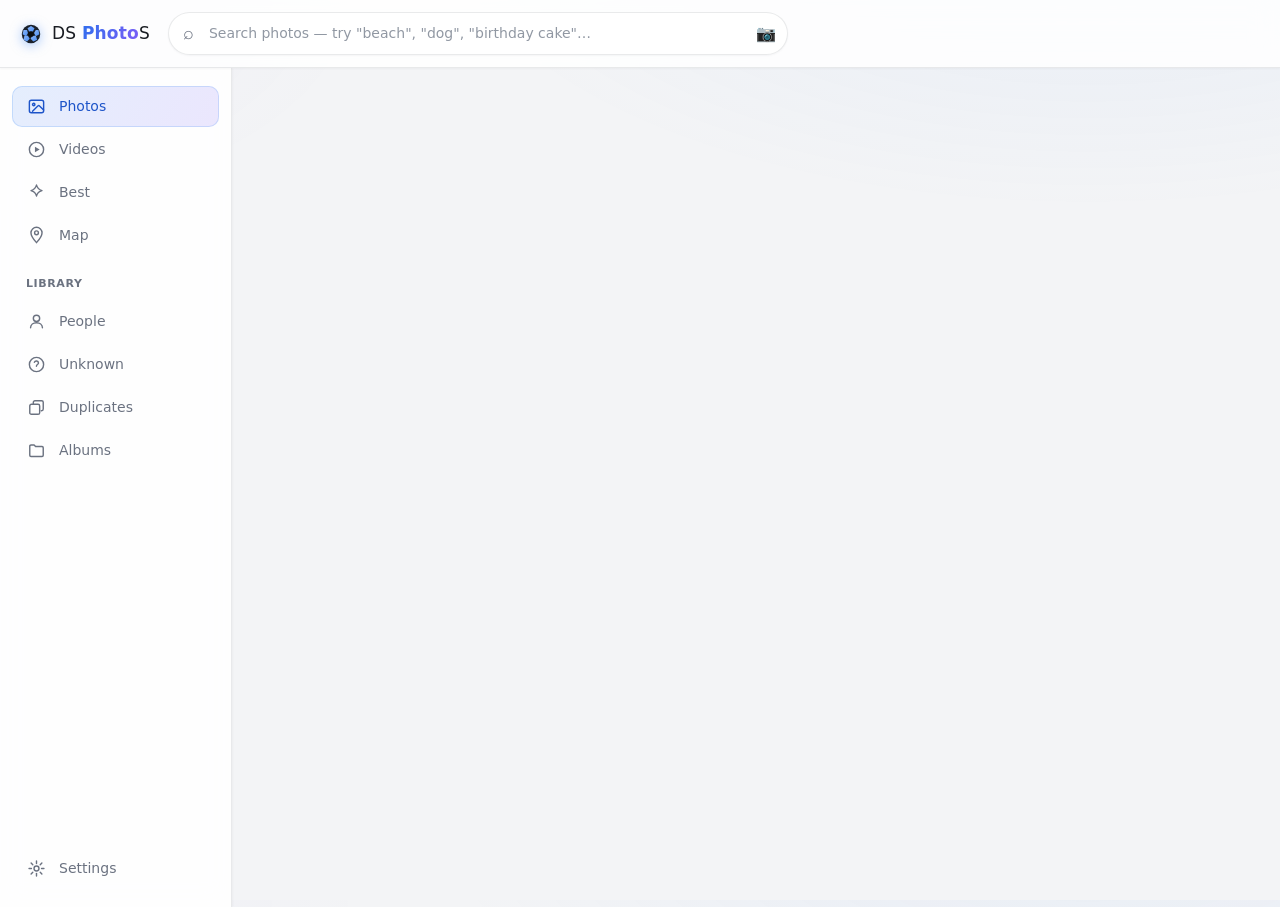
==== commit 54a548c2: "Detect video codec and warn when HEVC likely won't show a picture Reported as "video plays sound but" ====
--- a/static/index.html
+++ b/static/index.html
@@ -38,17 +38,17 @@
 
 <div class="app-body">
 <nav class="tabs">
-  <a href="#photos"    data-tab="photos"><span class="tab-ico">🖼️</span>Photos</a>
-  <a href="#videos"    data-tab="videos"><span class="tab-ico">🎬</span>Videos</a>
-  <a href="#best"      data-tab="best"><span class="tab-ico">✨</span>Best</a>
-  <a href="#map"       data-tab="map"><span class="tab-ico">📍</span>Map</a>
+  <a href="#photos"    data-tab="photos"><span class="tab-ico"><svg viewBox="0 0 24 24" fill="none" stroke="currentColor" stroke-width="1.8" stroke-linecap="round" stroke-linejoin="round"><rect x="3" y="4" width="18" height="16" rx="2.5"/><circle cx="8.5" cy="9.5" r="1.5"/><path d="M21 16.5l-5.2-5.2a1.5 1.5 0 00-2.1 0L7 18"/></svg></span>Photos</a>
+  <a href="#videos"    data-tab="videos"><span class="tab-ico"><svg viewBox="0 0 24 24" fill="none" stroke="currentColor" stroke-width="1.8" stroke-linecap="round" stroke-linejoin="round"><circle cx="12" cy="12" r="9"/><path d="M10 8.6v6.8l6-3.4z" fill="currentColor" stroke="none"/></svg></span>Videos</a>
+  <a href="#best"      data-tab="best"><span class="tab-ico"><svg viewBox="0 0 24 24" fill="none" stroke="currentColor" stroke-width="1.6" stroke-linejoin="round"><path d="M12 2.5c.9 4 3 6.1 7 7-4 .9-6.1 3-7 7-.9-4-3-6.1-7-7 4-.9 6.1-3 7-7z"/></svg></span>Best</a>
+  <a href="#map"       data-tab="map"><span class="tab-ico"><svg viewBox="0 0 24 24" fill="none" stroke="currentColor" stroke-width="1.8" stroke-linecap="round" stroke-linejoin="round"><path d="M12 21s7-7.4 7-12.4a7 7 0 00-14 0C5 13.6 12 21 12 21z"/><circle cx="12" cy="8.6" r="2.4"/></svg></span>Map</a>
   <div class="tabs-section">Library</div>
-  <a href="#people"    data-tab="people"><span class="tab-ico">👤</span>People</a>
-  <a href="#unknown"   data-tab="unknown"><span class="tab-ico">❓</span>Unknown <span id="unknown-badge" class="badge hidden"></span></a>
-  <a href="#duplicates" data-tab="duplicates"><span class="tab-ico">🧹</span>Duplicates <span id="dup-badge" class="badge hidden"></span></a>
-  <a href="#albums"    data-tab="albums"><span class="tab-ico">📁</span>Albums</a>
+  <a href="#people"    data-tab="people"><span class="tab-ico"><svg viewBox="0 0 24 24" fill="none" stroke="currentColor" stroke-width="1.8" stroke-linecap="round" stroke-linejoin="round"><circle cx="12" cy="8" r="4"/><path d="M4.5 20c0-4.1 3.6-6.5 7.5-6.5s7.5 2.4 7.5 6.5"/></svg></span>People</a>
+  <a href="#unknown"   data-tab="unknown"><span class="tab-ico"><svg viewBox="0 0 24 24" fill="none" stroke="currentColor" stroke-width="1.8" stroke-linecap="round" stroke-linejoin="round"><circle cx="12" cy="12" r="9"/><path d="M9.3 9.2a2.7 2.7 0 015.2.9c0 1.8-2.6 2.1-2.6 4"/><circle cx="12" cy="16.9" r=".2" fill="currentColor" stroke="none"/></svg></span>Unknown <span id="unknown-badge" class="badge hidden"></span></a>
+  <a href="#duplicates" data-tab="duplicates"><span class="tab-ico"><svg viewBox="0 0 24 24" fill="none" stroke="currentColor" stroke-width="1.8" stroke-linecap="round" stroke-linejoin="round"><rect x="3.5" y="8" width="12.5" height="12.5" rx="2"/><path d="M8 8V5.5a2 2 0 012-2h8.5a2 2 0 012 2V14a2 2 0 01-2 2H18"/></svg></span>Duplicates <span id="dup-badge" class="badge hidden"></span></a>
+  <a href="#albums"    data-tab="albums"><span class="tab-ico"><svg viewBox="0 0 24 24" fill="none" stroke="currentColor" stroke-width="1.8" stroke-linecap="round" stroke-linejoin="round"><path d="M3.5 6.5a1.5 1.5 0 011.5-1.5h4l1.8 2h8.2a1.5 1.5 0 011.5 1.5v9.5a1.5 1.5 0 01-1.5 1.5H5a1.5 1.5 0 01-1.5-1.5z"/></svg></span>Albums</a>
   <div class="tabs-spacer"></div>
-  <a href="#settings"  data-tab="settings"><span class="tab-ico">⚙️</span>Settings</a>
+  <a href="#settings"  data-tab="settings"><span class="tab-ico"><svg viewBox="0 0 24 24" fill="none" stroke="currentColor" stroke-width="1.8" stroke-linecap="round" stroke-linejoin="round"><circle cx="12" cy="12" r="3.1"/><line x1="12" y1="2.6" x2="12" y2="5.6"/><line x1="12" y1="18.4" x2="12" y2="21.4"/><line x1="2.6" y1="12" x2="5.6" y2="12"/><line x1="18.4" y1="12" x2="21.4" y2="12"/><line x1="5.2" y1="5.2" x2="7.3" y2="7.3"/><line x1="16.7" y1="16.7" x2="18.8" y2="18.8"/><line x1="18.8" y1="5.2" x2="16.7" y2="7.3"/><line x1="7.3" y1="16.7" x2="5.2" y2="18.8"/></svg></span>Settings</a>
 </nav>
 
 <main id="main">
@@ -169,6 +169,11 @@
 <!-- video player -->
 <div id="video-player" class="video-player hidden">
   <button class="icon-btn video-player-close" id="video-player-close" title="Close (Esc)">✕</button>
+  <div id="video-codec-warning" class="video-codec-warning hidden">
+    ⚠️ This video uses HEVC (H.265). Chrome/Edge on Windows can't decode it without an extra codec —
+    you may hear audio with no picture. Install "HEVC Video Extensions" from the Microsoft Store, or
+    open the original file directly in another player.
+  </div>
   <video id="video-player-el" controls preload="metadata"></video>
 </div>
 
@@ -182,6 +187,9 @@
     <button class="icon-btn" id="story-pause">⏸</button>
     <button class="icon-btn" id="story-next">›</button>
   </div>
+  <button class="icon-btn story-mute" id="story-mute" title="Mute music">🔊</button>
+  <div class="story-credit" title="Creative Commons — Attribution 4.0">🎵 Carefree — Kevin MacLeod (incompetech.com), CC BY 4.0</div>
+  <audio id="story-audio" src="/static/music/carefree.mp3" loop preload="none"></audio>
 </div>
 
 <!-- lightbox -->
--- a/static/style.css
+++ b/static/style.css
@@ -1,43 +1,48 @@
 :root {
-  --bg: #0b0e13;            /* page */
-  --bg2: #12161d;           /* bars / panels */
-  --bg3: #1a202a;           /* inputs / raised */
-  --bg4: #232b37;           /* hover */
-  --line: rgba(255,255,255,.07);
-  --fg: #e9edf3;
-  --fg2: #97a1af;
-  --accent: #8ab4f8;
-  --accent2: #4b90f5;
-  --grad: linear-gradient(120deg, #4b90f5, #8b5cf6);
-  --danger: #f28b82;
-  --gold: #fbbc04;
+  --bg: #f3f4f6;            /* page */
+  --bg2: #ffffff;           /* bars / panels */
+  --bg3: #eef0f3;           /* inputs / raised */
+  --bg4: #e3e6ea;           /* hover */
+  --line: rgba(16,24,40,.09);
+  --fg: #1a1d23;
+  --fg2: #6b7280;
+  /* text/icon accent for the light chrome (topbar, sidebar, empty states) */
+  --accent: #2f6fed;
+  --accent2: #1d54c9;
+  /* the lightbox/story/video-player stay a dark overlay regardless of page
+     theme (standard for media viewers); this pale blue keeps contrast there */
+  --accent-on-dark: #8ab4f8;
+  --grad: linear-gradient(120deg, #2f6fed, #7c5cf6);
+  --danger: #d6362b;
+  --gold: #fbbc04;         /* only used inside the (always-dark) lightbox overlay */
   --radius: 14px;
-  --shadow: 0 10px 30px rgba(0,0,0,.45);
+  --shadow: 0 10px 30px rgba(16,24,40,.12);
 }
 * { box-sizing: border-box; }
 html, body { margin: 0; height: 100%; }
 body {
   background:
-    radial-gradient(1100px 500px at 85% -10%, rgba(75,144,245,.10), transparent 60%),
-    radial-gradient(900px 420px at -10% 0%, rgba(139,92,246,.08), transparent 55%),
+    radial-gradient(1100px 500px at 85% -10%, rgba(75,144,245,.07), transparent 60%),
+    radial-gradient(900px 420px at -10% 0%, rgba(124,92,246,.05), transparent 55%),
     var(--bg);
   color: var(--fg);
   font: 14px/1.5 "Segoe UI Variable Text", "Segoe UI", system-ui, sans-serif;
   display: flex; flex-direction: column;
   -webkit-font-smoothing: antialiased;
 }
-::selection { background: rgba(75,144,245,.4); }
+::selection { background: rgba(75,144,245,.25); }
 ::-webkit-scrollbar { width: 10px; height: 10px; }
-::-webkit-scrollbar-thumb { background: #2b3442; border-radius: 6px; border: 2px solid var(--bg); }
-::-webkit-scrollbar-thumb:hover { background: #3a4658; }
+::-webkit-scrollbar-thumb { background: #c7cbd1; border-radius: 6px; border: 2px solid var(--bg); }
+::-webkit-scrollbar-thumb:hover { background: #a8adb6; }
 ::-webkit-scrollbar-track { background: transparent; }
 
 /* ---- chrome ---- */
 .topbar {
   display: flex; align-items: center; gap: 18px;
   padding: 12px 20px;
-  background: rgba(18,22,29,.85); backdrop-filter: blur(14px);
+  background: rgba(255,255,255,.85); backdrop-filter: blur(14px);
   border-bottom: 1px solid var(--line);
+  box-shadow: 0 1px 2px rgba(16,24,40,.04);
   position: sticky; top: 0; z-index: 30;
 }
 .logo { display: flex; align-items: center; gap: 10px; cursor: pointer; white-space: nowrap; }
@@ -54,13 +59,14 @@
 }
 .searchbox input {
   width: 100%; padding: 10px 18px 10px 40px; border-radius: 24px;
-  border: 1px solid var(--line); background: var(--bg3); color: var(--fg);
+  border: 1px solid var(--line); background: var(--bg2); color: var(--fg);
   font-size: 14px; outline: none; transition: all .2s;
-}
-.searchbox input::placeholder { color: #6b7583; }
+  box-shadow: 0 1px 2px rgba(16,24,40,.04);
+}
+.searchbox input::placeholder { color: #9198a3; }
 .searchbox input:focus {
-  background: var(--bg4); border-color: rgba(138,180,248,.45);
-  box-shadow: 0 0 0 3px rgba(75,144,245,.15);
+  background: var(--bg2); border-color: rgba(47,111,237,.45);
+  box-shadow: 0 0 0 3px rgba(47,111,237,.13);
 }
 .searchbox input { padding-right: 46px; }
 .search-suggestions {
@@ -80,28 +86,43 @@
   width: 440px; max-width: 78vw; border-radius: 12px; background: #000;
   transform: scaleX(-1); /* mirror preview like a selfie camera */
 }
+.app-body { display: flex; flex: 1; min-height: 0; }
 .tabs {
-  display: flex; gap: 2px; padding: 8px 14px;
-  background: rgba(18,22,29,.85); backdrop-filter: blur(14px);
-  border-bottom: 1px solid var(--line);
-  position: sticky; top: 61px; z-index: 29; overflow-x: auto;
+  display: flex; flex-direction: column; gap: 2px; padding: 18px 12px;
+  width: 232px; flex: none;
+  background: rgba(255,255,255,.9); backdrop-filter: blur(14px);
+  border-right: 1px solid var(--line);
+  box-shadow: 1px 0 2px rgba(16,24,40,.03);
+  position: sticky; top: 61px; align-self: flex-start; z-index: 29;
+  height: calc(100vh - 61px); overflow-y: auto; overflow-x: hidden;
 }
 .tabs a {
-  color: var(--fg2); text-decoration: none; padding: 8px 16px;
+  display: flex; align-items: center; gap: 13px;
+  color: var(--fg2); text-decoration: none; padding: 10px 14px;
   border-radius: 10px; white-space: nowrap; font-weight: 500;
   transition: color .15s, background .15s;
 }
 .tabs a.active {
-  color: #fff;
-  background: linear-gradient(120deg, rgba(75,144,245,.22), rgba(139,92,246,.22));
-  box-shadow: inset 0 0 0 1px rgba(138,180,248,.25);
+  color: var(--accent2);
+  background: linear-gradient(120deg, rgba(75,144,245,.14), rgba(124,92,246,.14));
+  box-shadow: inset 0 0 0 1px rgba(75,144,245,.22);
 }
 .tabs a:hover:not(.active) { color: var(--fg); background: var(--bg3); }
+.tab-ico {
+  width: 20px; height: 20px; flex: none;
+  display: flex; align-items: center; justify-content: center;
+}
+.tab-ico svg { width: 19px; height: 19px; }
+.tabs-section {
+  color: var(--fg2); font-size: 11px; font-weight: 700; text-transform: uppercase;
+  letter-spacing: .6px; padding: 18px 14px 6px;
+}
+.tabs-spacer { flex: 1; }
 .badge {
   background: var(--grad); color: #fff; border-radius: 10px;
   font-size: 11px; font-weight: 600; padding: 1px 8px; margin-left: 5px;
 }
-main { flex: 1; overflow-y: auto; padding: 20px 22px 40px; }
+main { flex: 1; min-width: 0; overflow-y: auto; padding: 20px 22px 40px; }
 .view.hidden, .hidden { display: none !important; }
 .hint { color: var(--fg2); }
 .empty { color: var(--fg2); text-align: center; padding: 70px 0; font-size: 15px; }
@@ -199,12 +220,20 @@
   position: absolute; right: 6px; bottom: 6px; background: rgba(0,0,0,.75); color: #fff;
   font-size: 12px; font-weight: 600; padding: 2px 6px; border-radius: 5px;
 }
+.video-warn {
+  position: absolute; left: 6px; bottom: 6px; background: rgba(180,90,0,.85); color: #fff;
+  font-size: 11px; font-weight: 600; padding: 2px 6px; border-radius: 5px;
+}
 .video-player {
   position: fixed; inset: 0; background: rgba(7,9,12,.97); z-index: 5500;
-  display: flex; align-items: center; justify-content: center;
-}
-.video-player video { max-width: 92vw; max-height: 92vh; }
+  display: flex; align-items: center; justify-content: center; flex-direction: column; gap: 14px;
+}
+.video-player video { max-width: 92vw; max-height: 82vh; }
 .video-player-close { position: absolute; top: 20px; right: 20px; }
+.video-codec-warning {
+  max-width: 560px; background: rgba(180,90,0,.18); border: 1px solid rgba(251,188,4,.4);
+  color: #ffd166; padding: 10px 16px; border-radius: 10px; font-size: 13px; line-height: 1.5;
+}
 
 /* ---- cards (people / albums) ---- */
 .cards { display: grid; grid-template-columns: repeat(auto-fill, minmax(160px, 1fr)); gap: 18px; }
@@ -212,11 +241,12 @@
   cursor: pointer; text-align: center; padding: 14px 10px 16px;
   border-radius: var(--radius); background: var(--bg2);
   border: 1px solid var(--line);
+  box-shadow: 0 1px 2px rgba(16,24,40,.04);
   transition: transform .2s, box-shadow .2s, border-color .2s;
 }
 .card:hover {
   transform: translateY(-3px); box-shadow: var(--shadow);
-  border-color: rgba(138,180,248,.28);
+  border-color: rgba(47,111,237,.28);
 }
 .card .pic {
   width: 100%; aspect-ratio: 1; border-radius: 10px; overflow: hidden; background: var(--bg3);
@@ -263,15 +293,16 @@
 
 /* ---- forms/buttons ---- */
 .btn {
-  background: var(--bg3); color: var(--fg); border: 1px solid var(--line);
+  background: var(--bg2); color: var(--fg); border: 1px solid var(--line);
+  box-shadow: 0 1px 2px rgba(16,24,40,.04);
   padding: 8px 18px; border-radius: 10px; cursor: pointer; font-size: 14px; font-weight: 500;
   transition: background .15s, transform .1s, box-shadow .15s;
 }
-.btn:hover { background: var(--bg4); }
+.btn:hover { background: var(--bg3); box-shadow: 0 2px 6px rgba(16,24,40,.07); }
 .btn:active { transform: scale(.97); }
 .btn.primary {
   background: var(--grad); color: #fff; border: none;
-  box-shadow: 0 4px 14px rgba(75,144,245,.35);
+  box-shadow: 0 4px 14px rgba(47,111,237,.3);
 }
 .btn.primary:hover { filter: brightness(1.12); }
 .btn.primary:disabled { filter: grayscale(.6) brightness(.7); cursor: default; box-shadow: none; }
@@ -298,6 +329,7 @@
 /* ---- settings ---- */
 .panel {
   background: var(--bg2); border: 1px solid var(--line); border-radius: var(--radius);
+  box-shadow: 0 1px 3px rgba(16,24,40,.05);
   padding: 20px 24px 22px; margin-bottom: 18px; max-width: 860px;
 }
 .panel h2 { margin: 0 0 14px; font-size: 16px; font-weight: 650; letter-spacing: .2px; }
@@ -350,7 +382,7 @@
 /* ---- selection bar ---- */
 .selbar {
   position: fixed; bottom: 20px; left: 50%; transform: translateX(-50%);
-  background: rgba(26,32,42,.92); backdrop-filter: blur(12px);
+  background: rgba(255,255,255,.92); backdrop-filter: blur(12px);
   border: 1px solid var(--line);
   border-radius: 30px; padding: 10px 20px;
   display: flex; gap: 10px; align-items: center; z-index: 4000;
@@ -377,6 +409,11 @@
   position: absolute; bottom: 24px; left: 50%; transform: translateX(-50%);
   display: flex; gap: 14px; z-index: 3;
 }
+.story-mute { position: absolute; bottom: 24px; right: 16px; z-index: 3; }
+.story-credit {
+  position: absolute; bottom: 8px; left: 16px; z-index: 3;
+  color: rgba(255,255,255,.45); font-size: 11px; letter-spacing: .2px;
+}
 
 /* ---- lightbox ---- */
 .lightbox {
@@ -398,7 +435,7 @@
 }
 .icon-btn:hover { background: rgba(255,255,255,.22); }
 .icon-btn:active { transform: scale(.92); }
-.icon-btn.on { color: var(--accent); background: rgba(138,180,248,.22); }
+.icon-btn.on { color: var(--accent-on-dark); background: rgba(138,180,248,.22); }
 .lb-nav {
   position: absolute; top: 50%; transform: translateY(-50%); z-index: 52;
   background: rgba(255,255,255,.08); backdrop-filter: blur(8px);
@@ -423,7 +460,7 @@
 #lb-overlay.faded { opacity: 0; }
 #lb-overlay.faded .facebox { pointer-events: none; }
 .facebox {
-  position: absolute; border: 2px solid var(--accent); border-radius: 8px;
+  position: absolute; border: 2px solid var(--accent-on-dark); border-radius: 8px;
   pointer-events: auto; cursor: pointer;
   box-shadow: 0 0 0 1px rgba(0,0,0,.35), inset 0 0 0 1px rgba(0,0,0,.25);
   transition: border-color .15s;
